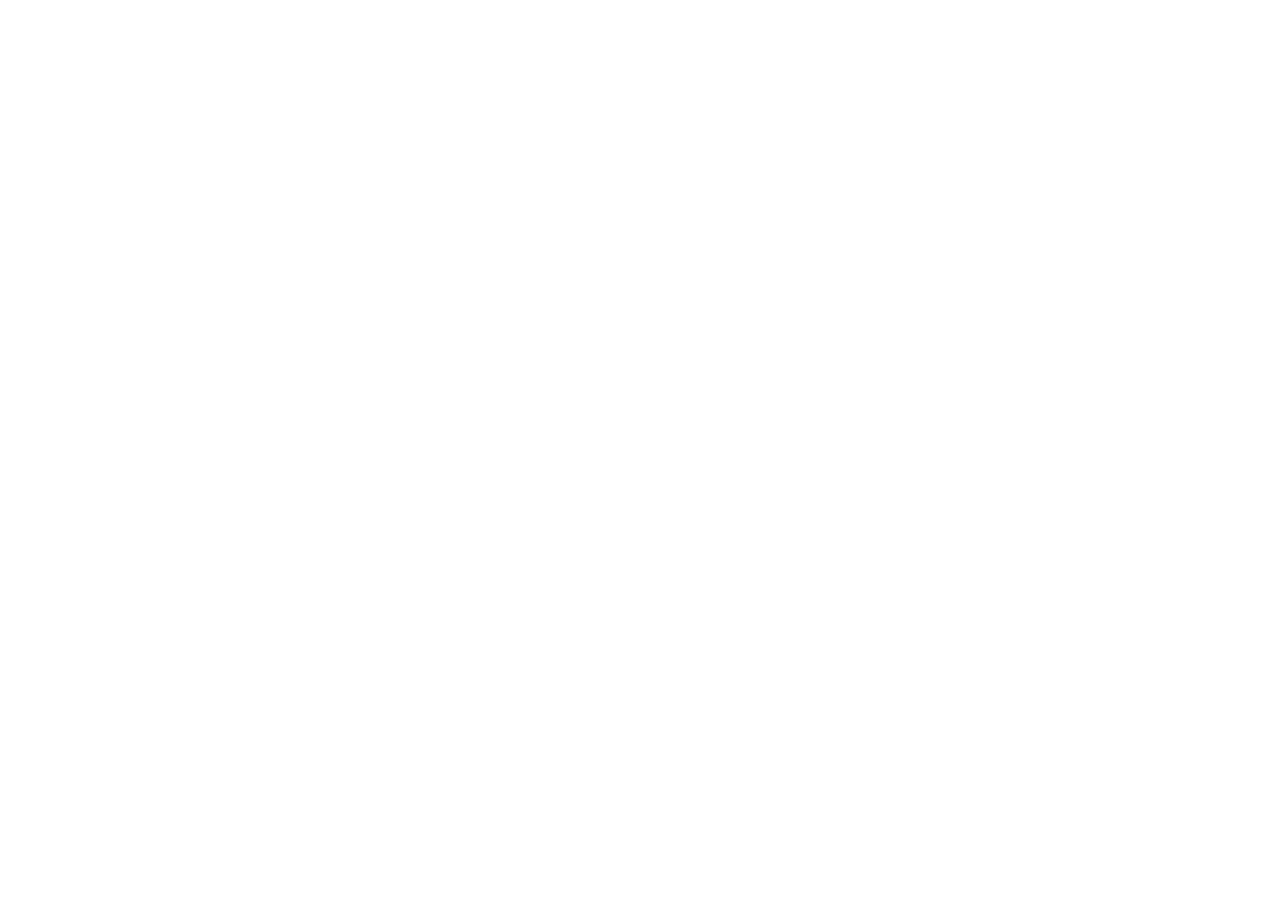
==== 2-labbymezzage/index.html @ 75cc8b31 "lagt till alla filer som behövs" ====
<!DOCTYPE html>
<html lang="sv">
<head>
    <meta charset="UTF-8" />
        <title>Labby mezzage</title>
            <link rel="stylesheet" href="css/style.css"/>
    <script src="js/message.js"></script>
    <script src="js/messageEngine.js"></script>
</head>

<body>
    

</body>

</html>
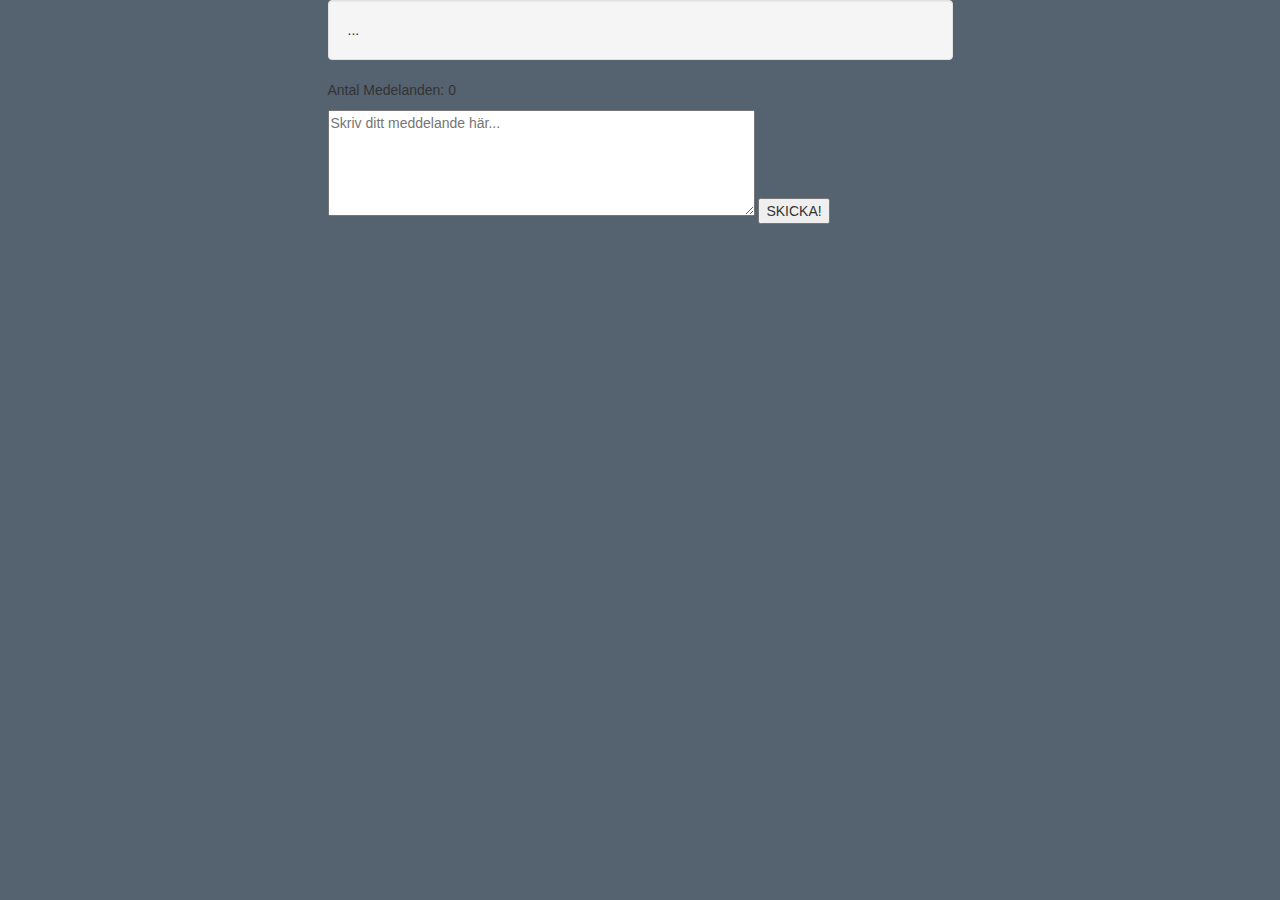
==== commit e1c302ce: "gor om lite" ====
--- a/2-labbymezzage/index.html
+++ b/2-labbymezzage/index.html
@@ -3,14 +3,39 @@
 <head>
     <meta charset="UTF-8" />
         <title>Labby mezzage</title>
-            <link rel="stylesheet" href="css/style.css"/>
-    <script src="js/message.js"></script>
-    <script src="js/messageEngine.js"></script>
+            <link rel="stylesheet" href="https://maxcdn.bootstrapcdn.com/bootstrap/3.3.1/css/bootstrap.min.css">
+            <link rel="stylesheet" href="style.css"/>
+   
 </head>
 
 <body>
     
-
+    <div class="row">
+    <div class="col-md-offset-3 col-md-6">
+    
+    
+    <div id="logo">
+            <img src="logo.png" alt="">
+    </div>
+    
+    <div id="message">
+            
+    </div>
+    <div class="well">...</div>
+    
+    <div>
+        <form>
+            <p id="numberOfMess">Antal Medelanden: 0</p>
+                <textarea id="textarea" rows="5" cols="50" placeholder="Skriv ditt meddelande här..."></textarea>
+            <input id="buttom" type="submit" value="SKICKA!" />
+        </form>
+    </div>
+    
+    <script src="https://maxcdn.bootstrapcdn.com/bootstrap/3.3.1/js/bootstrap.min.js"></script>
+     <script src="message.js"></script>
+    <script src="messageEngine.js"></script>
+    </div>
+    </div>
 </body>
 
 </html>--- a/2-labbymezzage/style.css
+++ b/2-labbymezzage/style.css
@@ -0,0 +1,41 @@
+body {
+width: 100%;
+height: 100%;
+margin-right: 50px;
+padding: 0px;
+background-color: #556270
+}
+
+#logo {
+padding: 100px;
+position: absolute;
+top: 100px;
+}
+
+
+
+
+
+
+
+
+
+#button {
+/*vertical-align: top;*/
+
+height: 35px;
+width: 50%;
+background-color: #0ffa4d;
+border: 1px solid #18ab29;
+display: inline-block;
+cursor: pointer;
+color: #ffffff;
+font-family: arial;
+font-size: 20px;
+text-decoration: none;
+text-shadow: 1px 1px 3px #2f6627;
+}
+
+#button:hover {
+background-color: #78fa98;
+}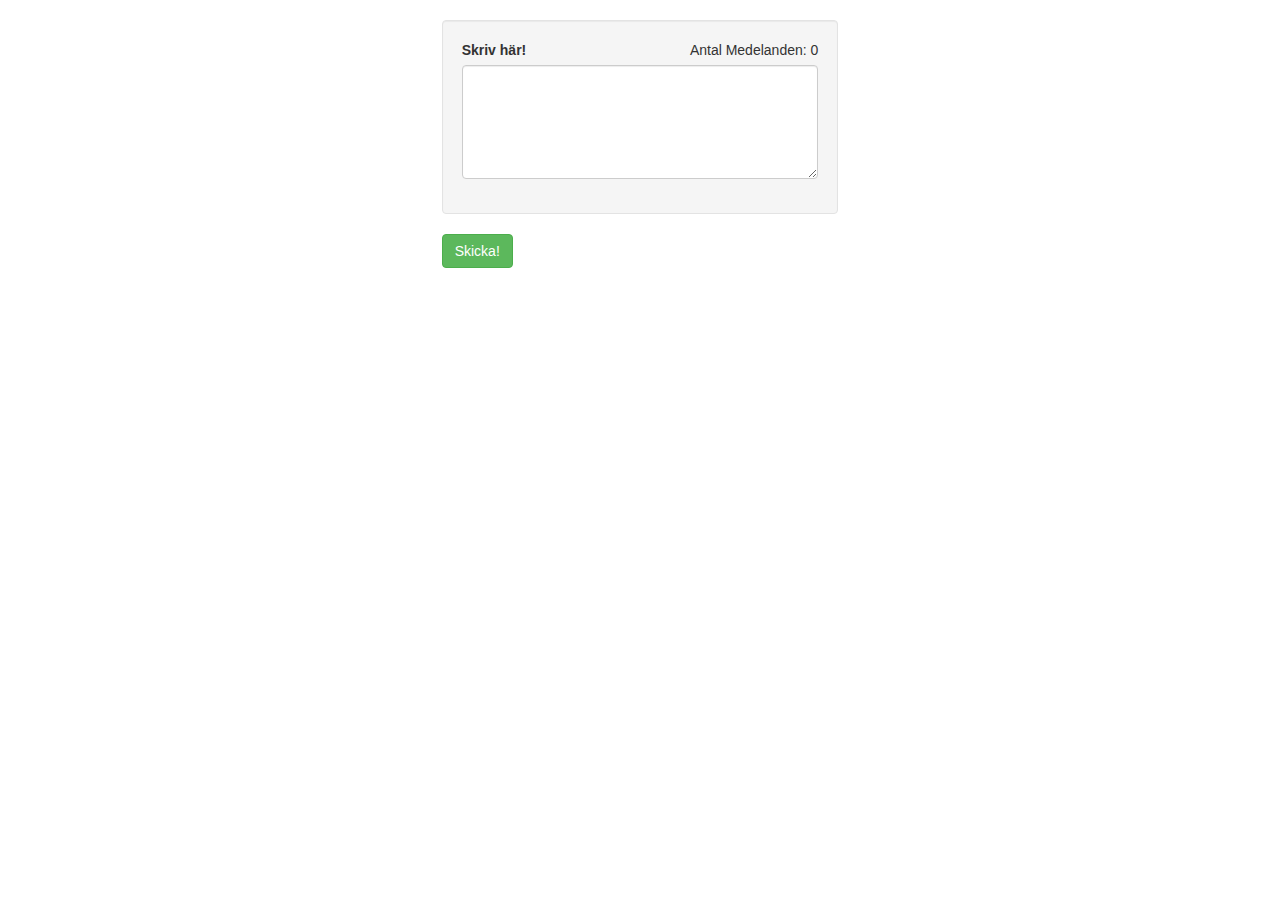
==== commit b86cfd80: "mer andringar" ====
--- a/2-labbymezzage/index.html
+++ b/2-labbymezzage/index.html
@@ -10,28 +10,33 @@
 
 <body>
     
-    <div class="row">
-    <div class="col-md-offset-3 col-md-6">
+    <div class="row"></div>
+    
+    <div class="col-md-offset-4 col-md-4">
     
     
     <div id="logo">
             <img src="logo.png" alt="">
     </div>
     
-    <div id="message">
+        <div class="well">
+            <div id="message">
+                
+            </div>
             
-    </div>
-    <div class="well">...</div>
+                <div id="numberOfMess">Antal Medelanden: 0</div>
+              
+                <div class="form-group">
+                  <label for="comment">Skriv här!</label>
+                  <textarea class="form-control" rows="5" id="comment"></textarea>
+                </div>
+        </div>
     
-    <div>
-        <form>
-            <p id="numberOfMess">Antal Medelanden: 0</p>
-                <textarea id="textarea" rows="5" cols="50" placeholder="Skriv ditt meddelande här..."></textarea>
-            <input id="buttom" type="submit" value="SKICKA!" />
-        </form>
-    </div>
+        <div>
+                <button type="button" class="btn btn-success">Skicka!</button>
+        </div>
     
-    <script src="https://maxcdn.bootstrapcdn.com/bootstrap/3.3.1/js/bootstrap.min.js"></script>
+   
      <script src="message.js"></script>
     <script src="messageEngine.js"></script>
     </div>
--- a/2-labbymezzage/style.css
+++ b/2-labbymezzage/style.css
@@ -1,41 +1,12 @@
-body {
-width: 100%;
-height: 100%;
-margin-right: 50px;
-padding: 0px;
-background-color: #556270
+#logo{
+    
 }
-
-#logo {
-padding: 100px;
-position: absolute;
-top: 100px;
+#numberOfMess{
+float: right;
 }
 
 
-
-
-
-
-
-
-
-#button {
-/*vertical-align: top;*/
-
-height: 35px;
-width: 50%;
-background-color: #0ffa4d;
-border: 1px solid #18ab29;
-display: inline-block;
-cursor: pointer;
-color: #ffffff;
-font-family: arial;
-font-size: 20px;
-text-decoration: none;
-text-shadow: 1px 1px 3px #2f6627;
-}
-
-#button:hover {
-background-color: #78fa98;
+.glyphicon{
+font-size: 30px;
+float: right;
 }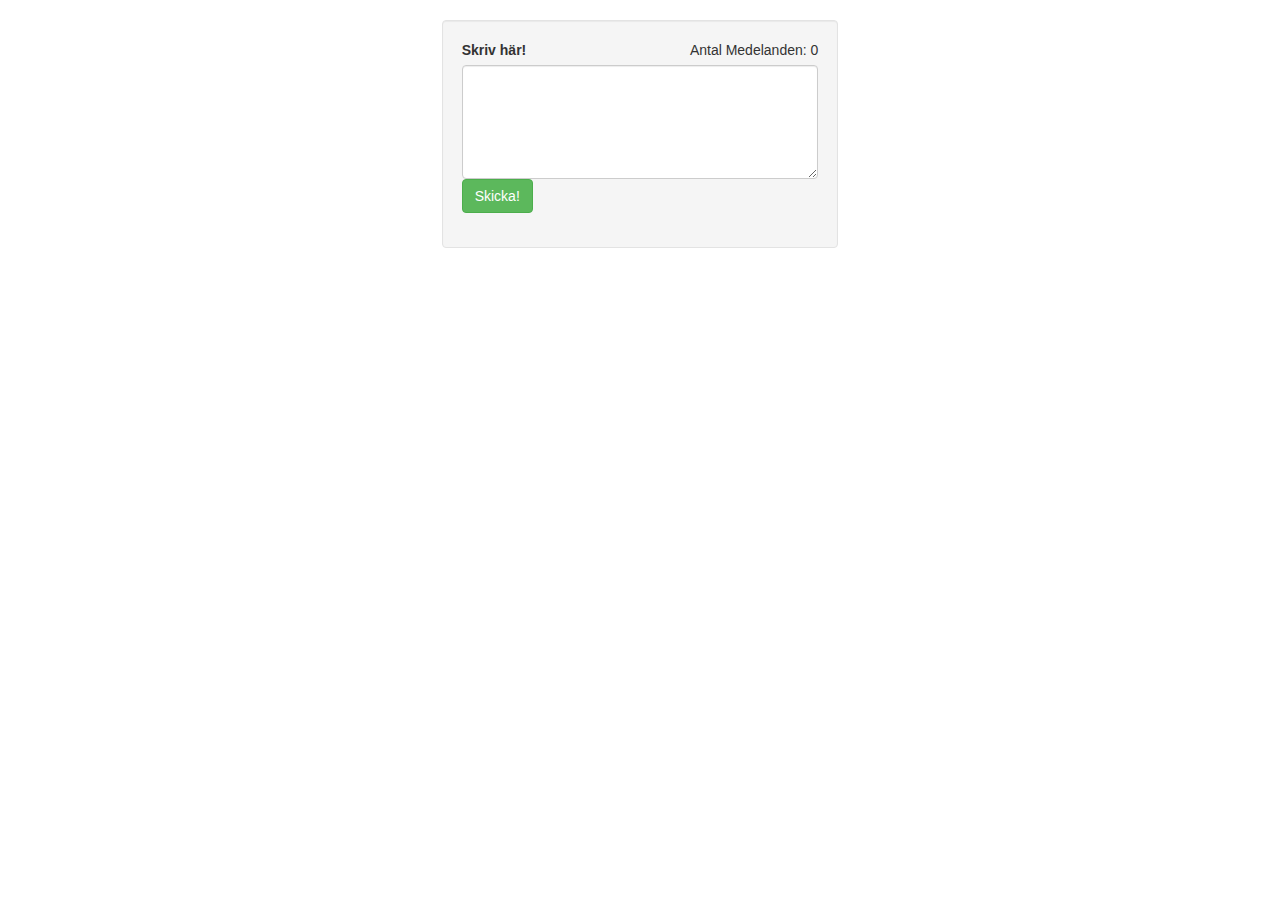
==== commit 0d2c839d: "kommit en bit" ====
--- a/2-labbymezzage/index.html
+++ b/2-labbymezzage/index.html
@@ -5,7 +5,6 @@
         <title>Labby mezzage</title>
             <link rel="stylesheet" href="https://maxcdn.bootstrapcdn.com/bootstrap/3.3.1/css/bootstrap.min.css">
             <link rel="stylesheet" href="style.css"/>
-   
 </head>
 
 <body>
@@ -21,24 +20,26 @@
     
         <div class="well">
             <div id="message">
-                
+            
             </div>
             
-                <div id="numberOfMess">Antal Medelanden: 0</div>
-              
-                <div class="form-group">
-                  <label for="comment">Skriv här!</label>
-                  <textarea class="form-control" rows="5" id="comment"></textarea>
+                <div ="textruta">
+                    <div id="numberOfMess">Antal Medelanden: 0</div>
+                  
+                    <div class="form-group">
+                    <label for="comment">Skriv här!</label>
+                    <textarea class="form-control" rows="5" id="comment"></textarea>
+                    <button type="button" id="btn" class="btn btn-success">Skicka!</button>
+                    </div>
+                    
                 </div>
         </div>
     
-        <div>
-                <button type="button" class="btn btn-success">Skicka!</button>
-        </div>
-    
+           
+          
+             <script src="messageBoard.js"></script>
+     <script src="message.js"></script>
    
-     <script src="message.js"></script>
-    <script src="messageEngine.js"></script>
     </div>
     </div>
 </body>
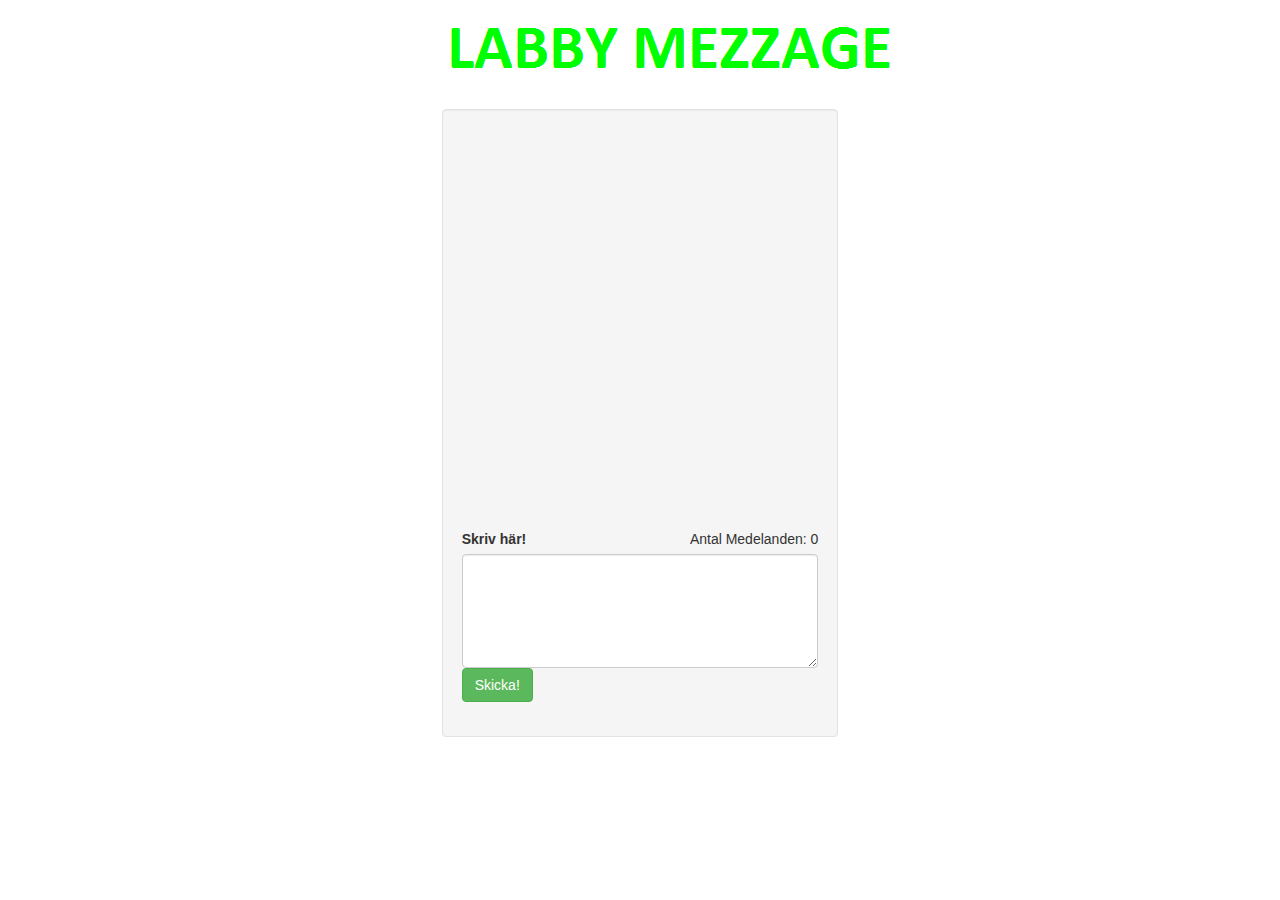
==== commit 526aa0ad: "css kvar annars klar" ====
--- a/2-labbymezzage/index.html
+++ b/2-labbymezzage/index.html
@@ -23,7 +23,7 @@
             
             </div>
             
-                <div ="textruta">
+                <div id="textruta">
                     <div id="numberOfMess">Antal Medelanden: 0</div>
                   
                     <div class="form-group">
@@ -41,7 +41,6 @@
      <script src="message.js"></script>
    
     </div>
-    </div>
 </body>
 
 </html>--- a/2-labbymezzage/style.css
+++ b/2-labbymezzage/style.css
@@ -4,7 +4,14 @@
 #numberOfMess{
 float: right;
 }
+#message{
+    overflow-y:scroll;
 
+    height:400px;
+}
+#enkommentar p{
+    word-break:break-all;
+} 
 
 .glyphicon{
 font-size: 30px;
